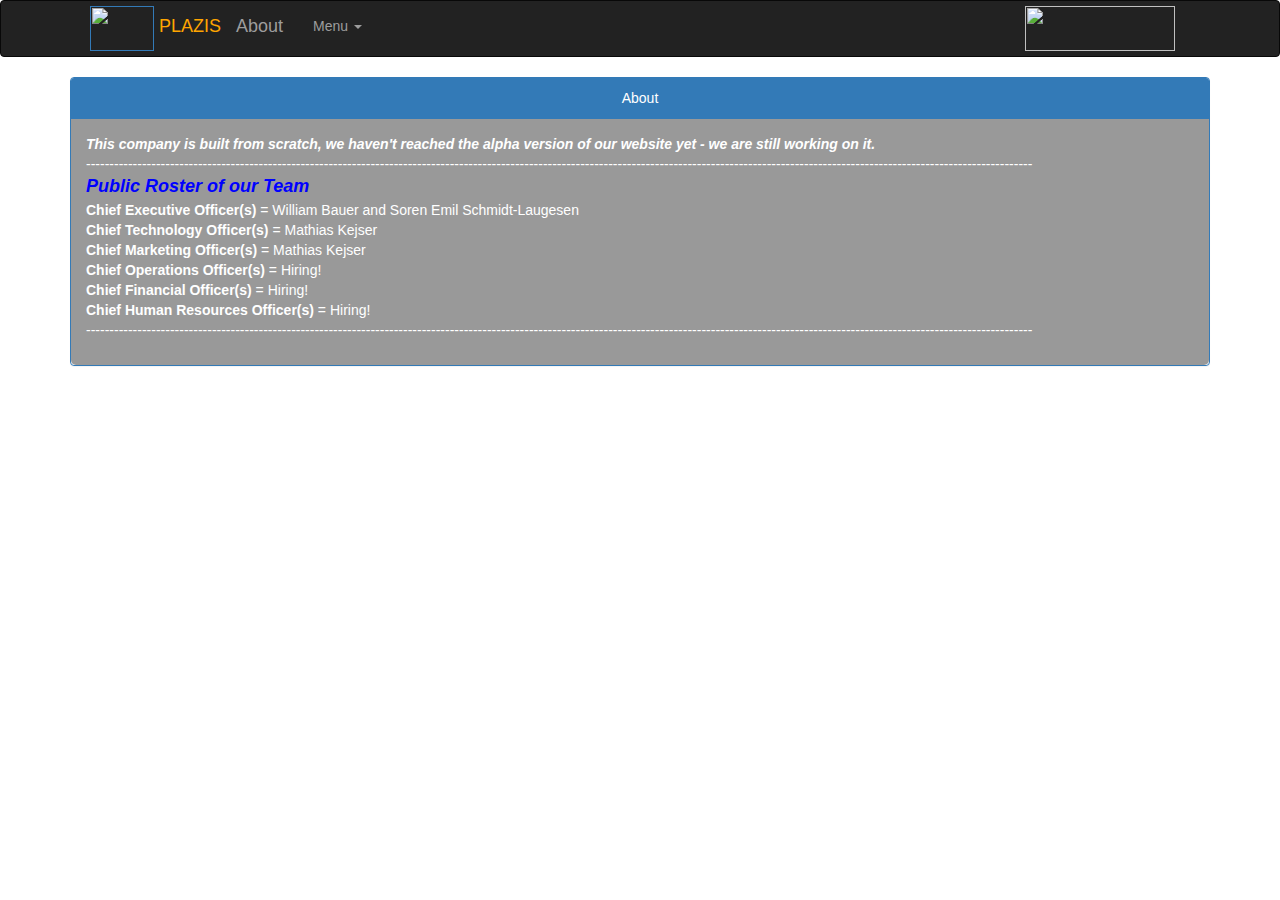
==== about.html @ 1bff26ed "Modified alot and made a new calculator" ====
<!doctype html>
<html>
	<head>
		<title>About - Plazis</title>
		<link rel="stylesheet" href="css/main.css">
		<!-- Latest compiled and minified CSS -->
		<link rel="stylesheet" href="https://maxcdn.bootstrapcdn.com/bootstrap/3.3.7/css/bootstrap.min.css" integrity="sha384-BVYiiSIFeK1dGmJRAkycuHAHRg32OmUcww7on3RYdg4Va+PmSTsz/K68vbdEjh4u" crossorigin="anonymous">

		<!-- Optional theme -->
		<link rel="stylesheet" href="https://maxcdn.bootstrapcdn.com/bootstrap/3.3.7/css/bootstrap-theme.min.css" integrity="sha384-rHyoN1iRsVXV4nD0JutlnGaslCJuC7uwjduW9SVrLvRYooPp2bWYgmgJQIXwl/Sp" crossorigin="anonymous">

		<link rel="icon" href="goo.gl/5XrW8U">
	</head>
	<body>
		<header class="navbar navbar-inverse">
		 <div class="container">
		  	<nav role="navigation">
			  <div class="container-fluid">
			    <!-- Brand and toggle get grouped for better mobile display -->
			    <div class="navbar-header">
			    <a class="navbar-brand-plazis" href=""><img src="images/plazis.jpg" alt="" width="64" height="45" border="" /></a>
			      <button type="button" class="navbar-toggle collapsed" data-toggle="collapse" data-target="#bs-example-navbar-collapse-1" aria-expanded="false">
			        <span class="sr-only">Toggle navigation</span>
			        <span class="icon-bar"></span>
			        <span class="icon-bar"></span>
			        <span class="icon-bar"></span>
			      </button>
			      <a class="navbar-brand" id="orange4" href="index.html"><!--font color = green><font size = 4-->PLAZIS<!--/font color = green></font size = 4--></a>
			      <a href="about.html" class="navbar-brand">About</a>
			    </div>

			    <!-- Collect the nav links, forms, and other content for toggling -->
			    <div class="collapse navbar-collapse" id="bs-example-navbar-collapse-1">
			      <ul class="nav navbar-nav">
			        <!--li class="active"><a href="#">Home<span class="sr-only">(current)</span></a></li-->
			        <li class="dropdown">
			          <a href="#" class="dropdown-toggle" data-toggle="dropdown" role="button" aria-haspopup="true" aria-expanded="false">Menu <span class="caret"></span></a>
			          <ul class="dropdown-menu">
			            <li><a href="index.html">Home</a></li>
			            <li><a href="contact.html">Contact</a></li>
			            <li><a href="blog.html">Blog</a></li>
			            <li><a href="quiz.html">Quiz</a></li>
			            <li><a href="calculator.html">Calculator</a></li>
			          </ul>
			        </li>
			      </ul>
			      <a target="_blank" class="navbar-brand-steam" href="http://bit.ly/2rVB2qO"><img src="images/steam.png" alt="" width="150" height="45" border="" /></a>
			      <!--img class="image-new" src="https://yt3.ggpht.com/-6woe176cNZo/AAAAAAAAAAI/AAAAAAAAAAA/7WHHcGNX2Gc/s900-c-k-no-mo-rj-c0xffffff/photo.jpg" alt="" width="64" height="64"-->
			    </div><!-- /.navbar-collapse -->
			  </div><!-- /.container-fluid -->
			</nav>
		  </div>
		</header>

		<div class="container">
		<div class="row">
			<div class="col-xs-12">
				<div class="panel panel-primary">
					<div class="panel-heading"><center>About</center></div>
						<div class="panel-body">
						<p>
							
							<strong><em>This company is built from scratch, we haven't reached the alpha version of our website yet - we are still working on it.</em></strong><br>
							[base64]<br>
							<strong><em><font color = blue><font size = 4> Public Roster of our Team</font></font></em></strong><br>
							<strong>Chief Executive Officer(s)</strong> = William Bauer and Soren Emil Schmidt-Laugesen<br>
							<strong>Chief Technology Officer(s)</strong> = Mathias Kejser<br>
							<strong>Chief Marketing Officer(s)</strong> = Mathias Kejser<br>
							<strong>Chief Operations Officer(s)</strong> = Hiring!<br>
							<strong>Chief Financial Officer(s)</strong> = Hiring!<br>
							<strong>Chief Human Resources Officer(s)</strong> = Hiring!<br>
							[base64]

						</p>
						<!--a href="#" class="btn btn-primary">Click</a --> 			
					</div>
				</div>
			</div>
			<!--div class="col-sm-6 col-xs-12">
				<div class="panel panel-success">
					<div class="panel-heading">Widget 2</div>
						<div class="panel-body">
							Black text, <span class="text-success">panel content</span-->	
					</div>
				</div>

			</div>
		</div>
	</div>

	<!--div class="myPanel">
		<div class="heading">My header</div>
		<div class="body">
			<p>My body</p>
			<div class="showOnHover">
				<a href="" class="btn btn-xs btn-danger">delete</a>
			</div>
		</div>
	</div-->

		<!--footer class="w3-padding-32">
		  <p><center>Powered by HTML<!--a href="" title="" target="" class=""></a--><!--/center></p>
		</footer-->
		<!-- jQuery (necessary for Bootstrap's JavaScript plugins) -->
   		 <script src="https://ajax.googleapis.com/ajax/libs/jquery/1.12.4/jquery.min.js"></script>

		<!-- Latest compiled and minified JavaScript -->
		<script src="https://maxcdn.bootstrapcdn.com/bootstrap/3.3.7/js/bootstrap.min.js" integrity="sha384-Tc5IQib027qvyjSMfHjOMaLkfuWVxZxUPnCJA7l2mCWNIpG9mGCD8wGNIcPD7Txa" crossorigin="anonymous"></script>
	</body>
</html>
---- css/main.css ----
.myPanel {
	border: 1px solid #687D6D;	
	border-radius: 5px;
	box-shadow: 0px 0px 4px #ccc;
	margin: 3%;
}

.myPanel .heading {
	background: #B6F0C4;
	border-radius: 5px 5px 0 0;
	color: #687D6D;
	padding: 10px 20px;
}

.myPanel .body {
	padding: 10px 20px;
}

.myPanel .showOnHover {
	display: none;
}

.myPanel:hover {
	box-shadow: 0px 0px 8px black;
	border: 2px solid #687D6D;
}

.myPanel:hover .showOnHover {
	display: inline-block;
}

.panel-body {
	background: #999;
	color: white;
	border-radius: 0 0 5px 5px;
}

.panel-body-video {
	background: white;
	border-radius: 5px;
}

.image-new {
	float: right;
	border-radius: 5px;
	padding: 5px;
}

.w3-padding-32 {
	padding: 5px;
	border-radius: 0 0 5px 5px;
	background: grey;
	color: black;
}

#orange {
	color: orange;
}

#orange2 {
	color: orange;
}

#orange3 {
	color: orange;
}

#orange4 {
	color: orange;
}

#orange5 {
	color: orange;
}

.navbar-brand-steam {
	float: right;
	margin: 5px;
	padding: 0;
}

.navbar-brand-plazis {
	float: left;
	margin: 5px;
	padding: 0;
}
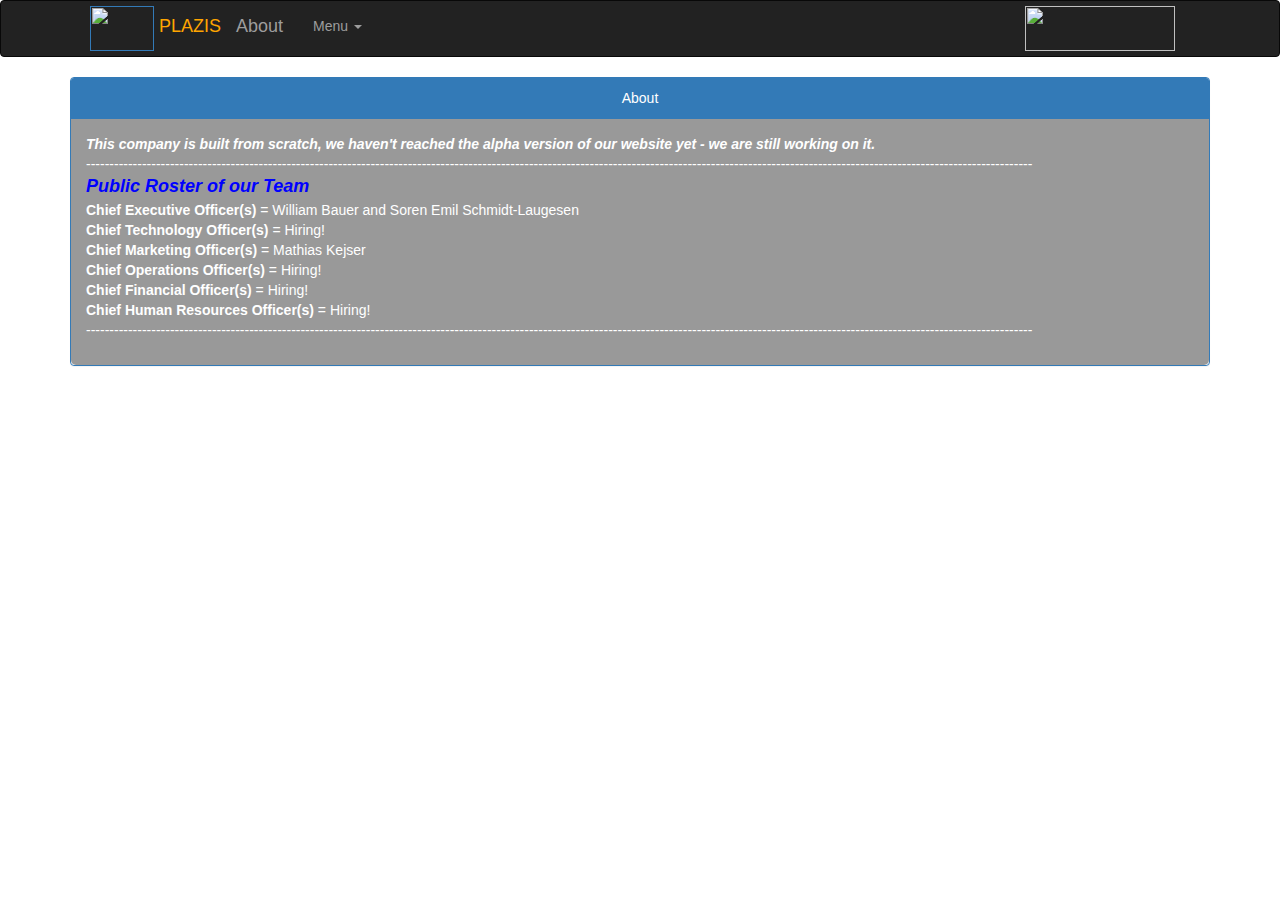
==== commit 860435f2: "ive fixed the roser and the video title" ====
--- a/about.html
+++ b/about.html
@@ -64,7 +64,7 @@
 							[base64]<br>
 							<strong><em><font color = blue><font size = 4> Public Roster of our Team</font></font></em></strong><br>
 							<strong>Chief Executive Officer(s)</strong> = William Bauer and Soren Emil Schmidt-Laugesen<br>
-							<strong>Chief Technology Officer(s)</strong> = Mathias Kejser<br>
+							<strong>Chief Technology Officer(s)</strong> = Hiring!<br>
 							<strong>Chief Marketing Officer(s)</strong> = Mathias Kejser<br>
 							<strong>Chief Operations Officer(s)</strong> = Hiring!<br>
 							<strong>Chief Financial Officer(s)</strong> = Hiring!<br>
